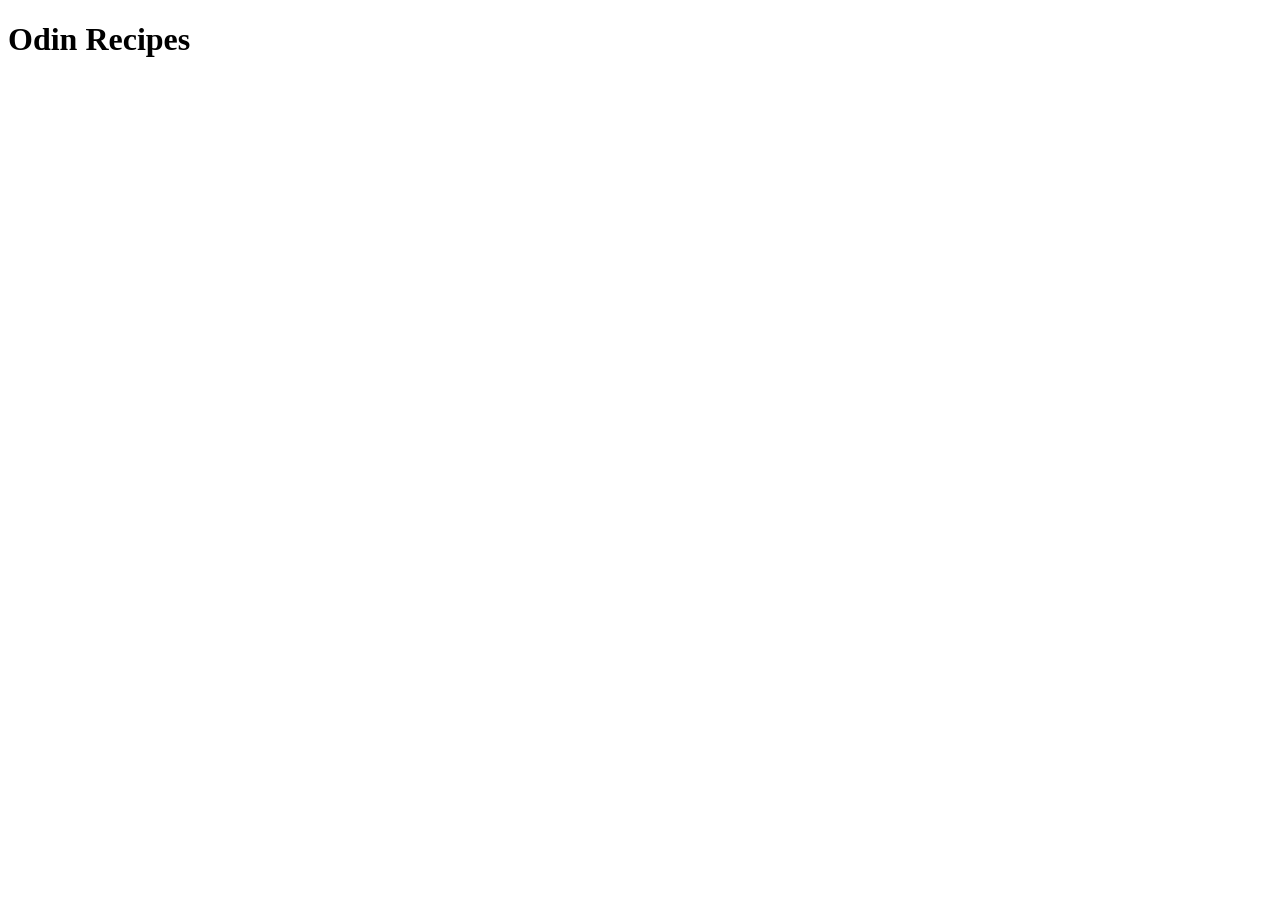
==== index.html @ 6ebdb378 "Create index.html and add page heading" ====
<!DOCTYPE html>
<html lang="en">
<head>
    <meta charset="UTF-8">
    <meta name="viewport" content="width=device-width, initial-scale=1.0">
    <title>Document</title>
</head>
<body>
    <h1>Odin Recipes</h1>
</body>
</html>
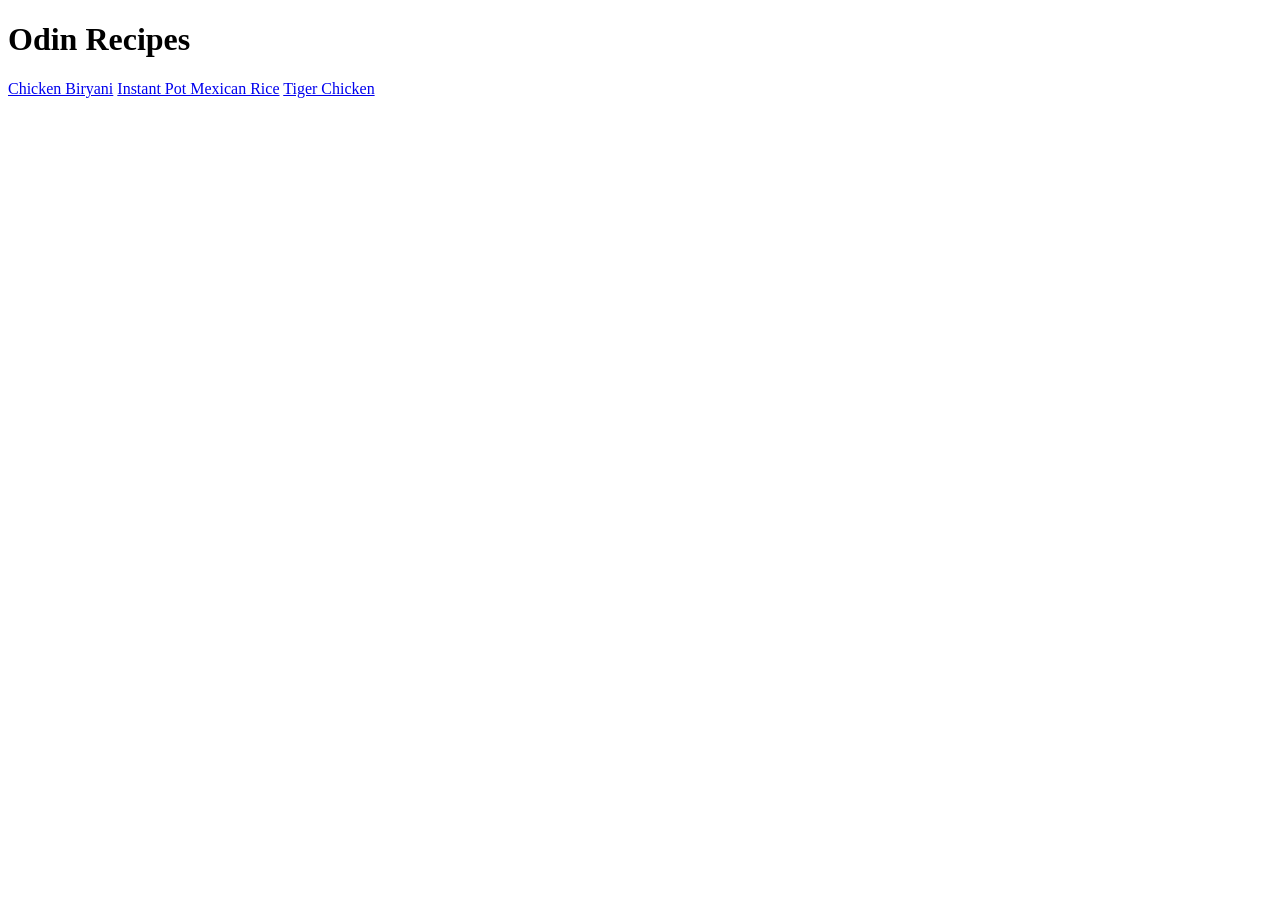
==== commit 3b797d93: "Add two new recipes, change first recipe file-name and links" ====
--- a/index.html
+++ b/index.html
@@ -1,11 +1,17 @@
 <!DOCTYPE html>
 <html lang="en">
+
 <head>
     <meta charset="UTF-8">
     <meta name="viewport" content="width=device-width, initial-scale=1.0">
-    <title>Document</title>
+    <title>Odin Recipes</title>
 </head>
+
 <body>
     <h1>Odin Recipes</h1>
+    <a href="recipes/hyderabadi-chicken-biryani.html">Chicken Biryani</a>
+    <a href="recipes/instant-pot-mexican-rice.html">Instant Pot Mexican Rice</a>
+    <a href="recipes/tiger-chicken.html">Tiger Chicken</a>
 </body>
+
 </html>
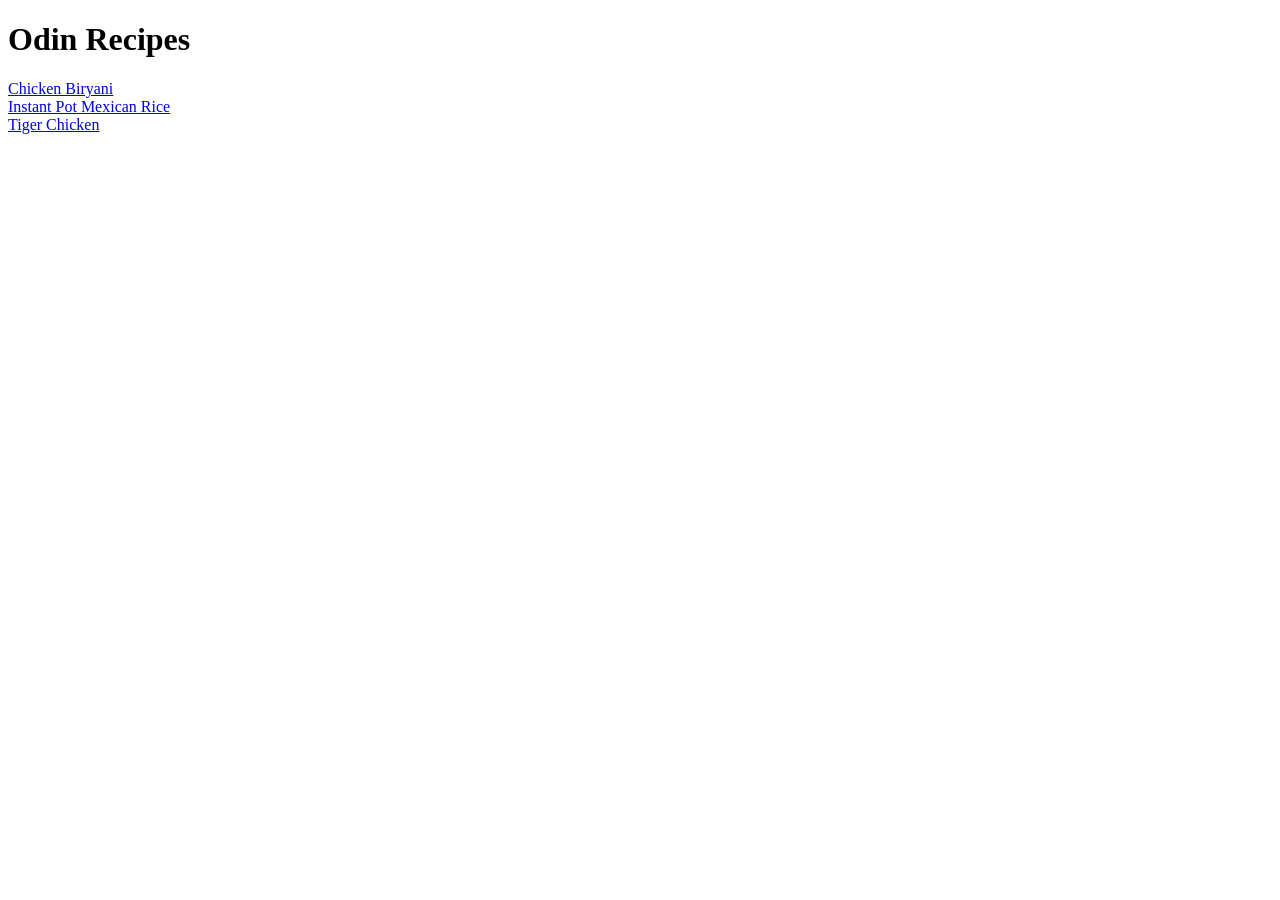
==== commit ef4efee9: "Remove angle bracket from hyderabad chicken biryani, add line braks to home page" ====
--- a/index.html
+++ b/index.html
@@ -10,7 +10,9 @@
 <body>
     <h1>Odin Recipes</h1>
     <a href="recipes/hyderabadi-chicken-biryani.html">Chicken Biryani</a>
+    <br>
     <a href="recipes/instant-pot-mexican-rice.html">Instant Pot Mexican Rice</a>
+    <br>
     <a href="recipes/tiger-chicken.html">Tiger Chicken</a>
 </body>
 
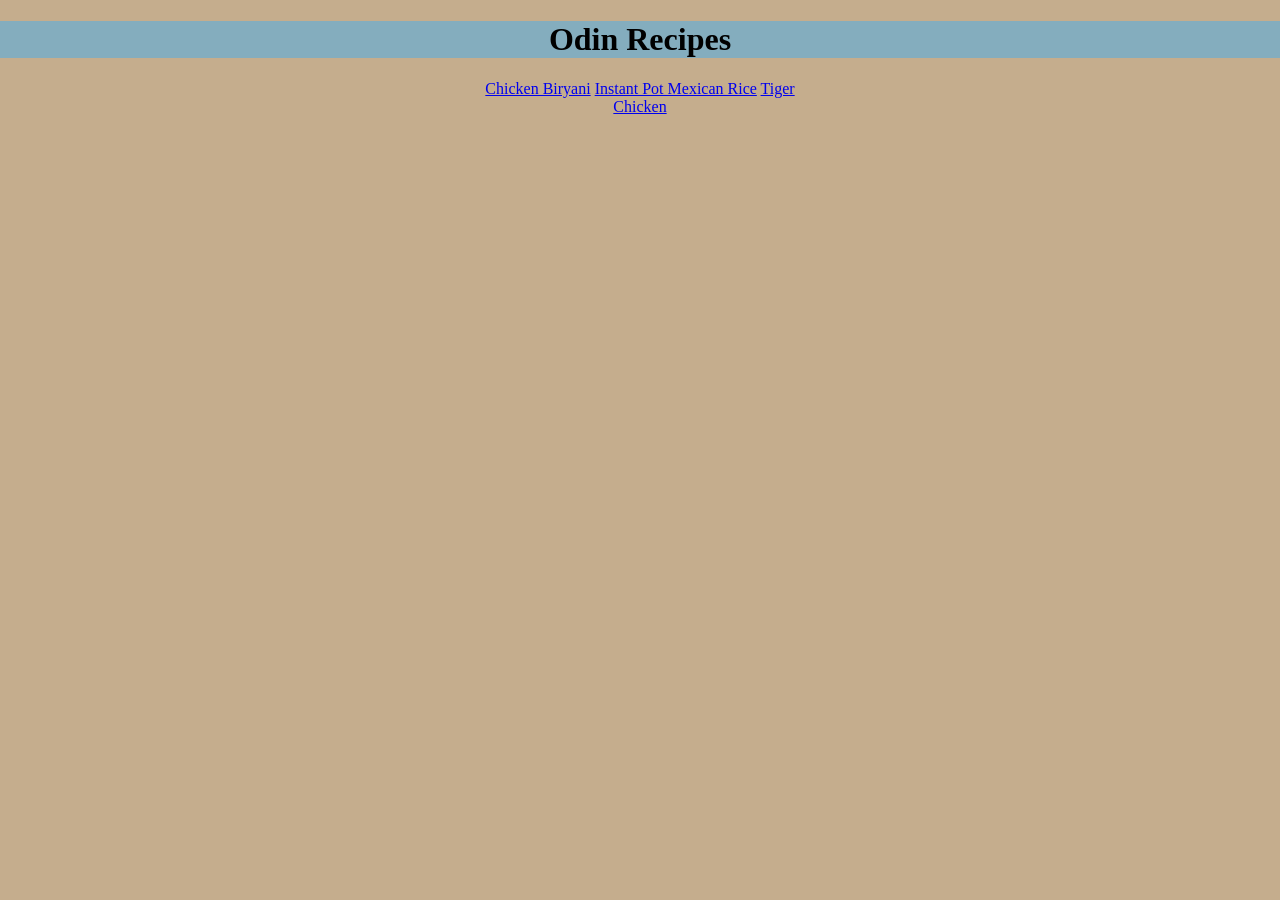
==== commit 44047aa3: "Add CSS styling to all the pages The page lacked styling, so added styling to make it better" ====
--- a/index.html
+++ b/index.html
@@ -4,16 +4,17 @@
 <head>
     <meta charset="UTF-8">
     <meta name="viewport" content="width=device-width, initial-scale=1.0">
+    <link rel="stylesheet" href="styles.css">
     <title>Odin Recipes</title>
 </head>
 
-<body>
-    <h1>Odin Recipes</h1>
-    <a href="recipes/hyderabadi-chicken-biryani.html">Chicken Biryani</a>
-    <br>
-    <a href="recipes/instant-pot-mexican-rice.html">Instant Pot Mexican Rice</a>
-    <br>
-    <a href="recipes/tiger-chicken.html">Tiger Chicken</a>
+<body class="homepage">
+    <h1 id="odin-recipes">Odin Recipes</h1>
+    <div class="links-homepage">
+        <a href="recipes/hyderabadi-chicken-biryani.html">Chicken Biryani</a>
+        <a href="recipes/instant-pot-mexican-rice.html">Instant Pot Mexican Rice</a>
+        <a href="recipes/tiger-chicken.html">Tiger Chicken</a>
+    </div>
 </body>
 
 </html>
--- a/styles.css
+++ b/styles.css
@@ -0,0 +1,48 @@
+.homepage {
+    margin: 0;
+    padding: 0;
+    text-align: center;
+    background-color: rgb(197, 173, 141);
+}
+
+
+#odin-recipes {
+    background-color: rgba(47, 172, 255, 0.432);
+}
+
+.links-homepage {
+    display: inline-block;
+    width: 200px;
+    width: 25%;
+}
+
+.hyderabad-chicken-biryani-recipe,
+.tiger-chicken-recipe,
+.instant-pot-mexican-rice-recipe {
+    background-color: rgba(241, 214, 173, 0.849);
+}
+
+#title-chicken,
+#title-instant-pot-mexican-rice,
+#title-tiger-chicken {
+    display: block;
+    text-align: center;
+    font-size: 70px;
+
+}
+
+.image {
+    display: block;
+    margin: auto;
+}
+
+footer {
+    border: 2px solid rgb(0, 110, 255);
+    display: inline;
+    background-color: beige;
+}
+
+h2,
+h3 {
+    margin-bottom: -15px;
+}
